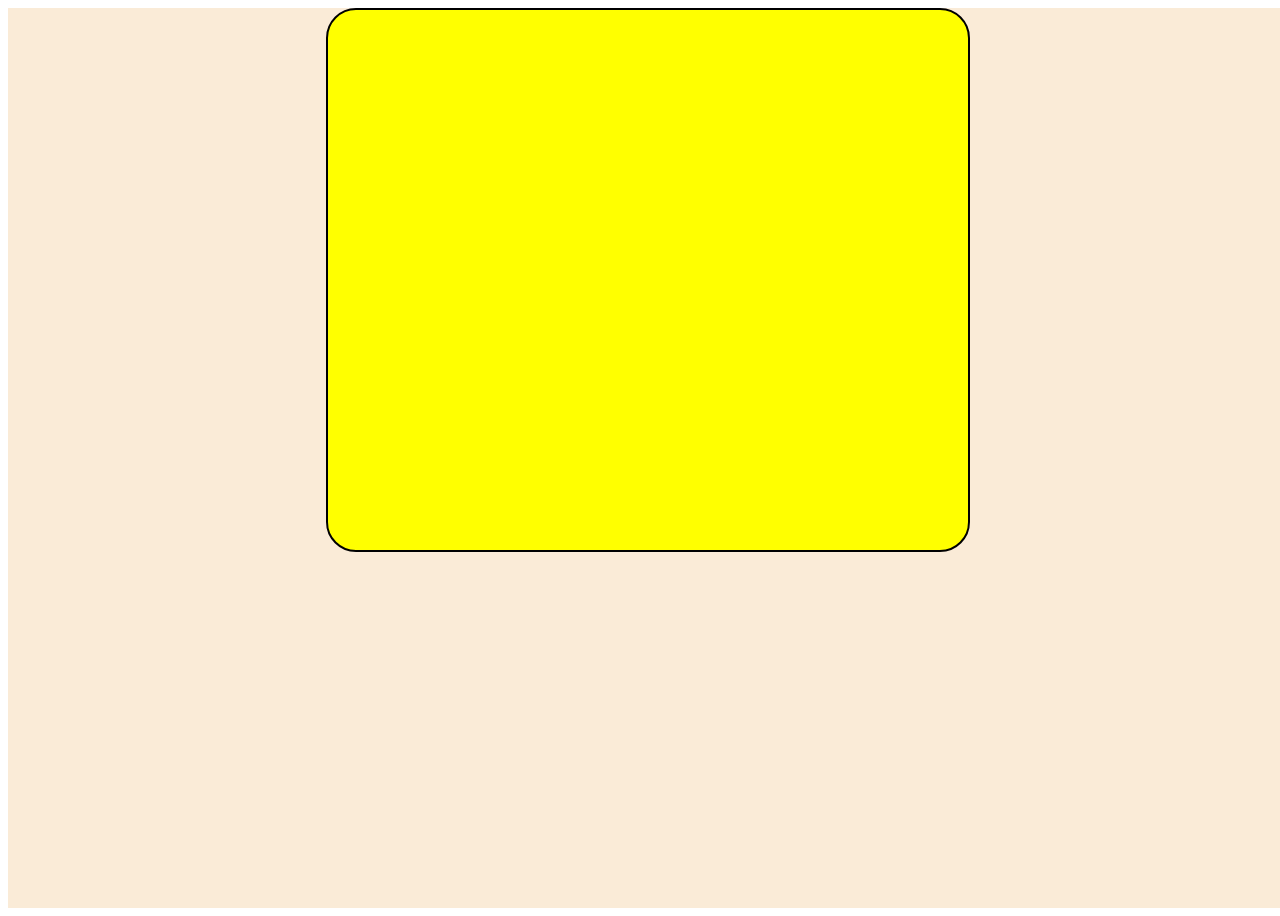
==== BallonHit_Game/index.html @ fa13f65b "Making ballon game" ====
<!DOCTYPE html>
<html lang="en">
<head>
    <meta charset="UTF-8">
    <meta http-equiv="X-UA-Compatible" content="IE=edge">
    <meta name="viewport" content="width=device-width, initial-scale=1.0">
    <link href="style.css" rel="stylesheet">
    <title>Document</title>
</head>
<body>

    <div class="container">
        <div id="box">
            <!-- <div class="ballon" id="alpha-A">A</div>
            <div class="ballon" id="alpha-B">B</div>
            <div class="ballon" id="alpha-C">C</div> -->
        </div>
    </div>

    
<script src="app.js"></script>
</body>
</html>
---- BallonHit_Game/style.css ----
.container {
    width: 100vw;
    height: 100vh;
    background-color: antiquewhite;
}

#box {
    width: 50vw;
    height: 60vh;
    background-color: yellow;
    border: 2px solid black;
    border-radius: 30px;
    margin: 0 auto;
    position: relative;
    overflow: hidden;
    display: flex;
}

.ballon {
    width: 50px;
    height : 50px;
    background-color: red;
    border-radius: 50%;
    font-size: 1.5rem;
    display: grid;
    justify-content: center;
    align-items: center;
    position: absolute;
    bottom: 0;
}
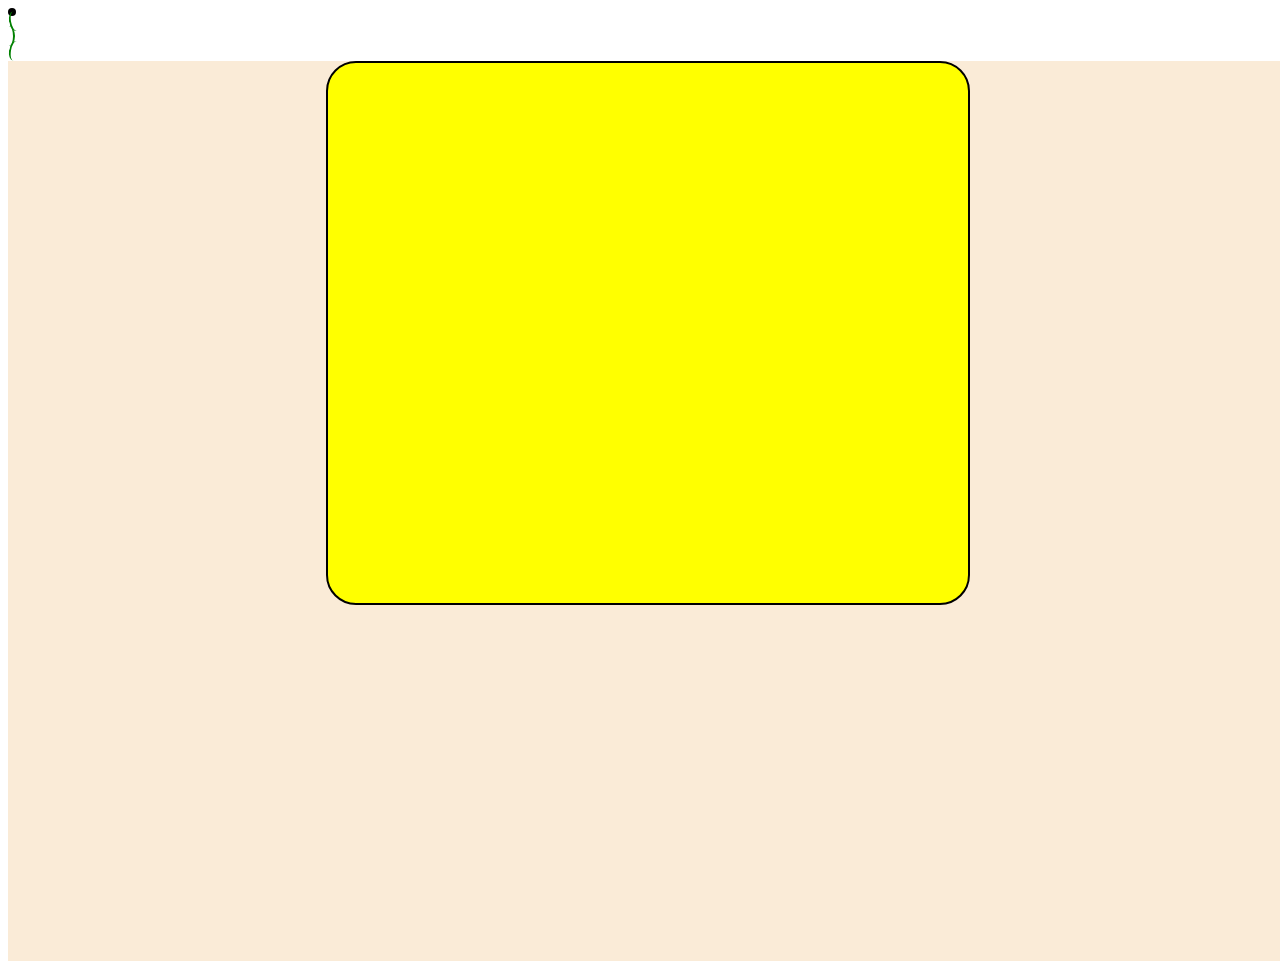
==== commit b388718a: "Deleted ballons on key press" ====
--- a/BallonHit_Game/index.html
+++ b/BallonHit_Game/index.html
@@ -8,16 +8,20 @@
     <title>Document</title>
 </head>
 <body>
+    <div class="cc">
+        <div class="circle"></div>
+        <div class="tail tail1"></div>
+        <div class="tail tail2"></div>
+        <div class="tail tail3"></div>
+    </div>
 
     <div class="container">
         <div id="box">
-            <!-- <div class="ballon" id="alpha-A">A</div>
-            <div class="ballon" id="alpha-B">B</div>
-            <div class="ballon" id="alpha-C">C</div> -->
         </div>
     </div>
-
-    
-<script src="app.js"></script>
+<script src="app.js" type="module">
+   
+</script>
+<!-- <script src="Ballon.js"></script> -->
 </body>
 </html>--- a/BallonHit_Game/style.css
+++ b/BallonHit_Game/style.css
@@ -2,6 +2,7 @@
     width: 100vw;
     height: 100vh;
     background-color: antiquewhite;
+    overflow: hidden;
 }
 
 #box {
@@ -27,4 +28,44 @@
     align-items: center;
     position: absolute;
     bottom: 0;
-}+}
+
+.circle{
+    width: 8px;
+    height: 8px;
+    background-color: black;
+    margin-bottom: -5px;
+    border-radius: 50%;
+}
+
+.tail {
+    height: 20px;
+    width: 10px;
+    margin-left: 0.5px;
+    border-radius: 80%;
+
+    /* background-color: yelbalow; */
+}
+
+.tail1 {
+    border-left: 2px solid green;
+    /* border-bottom: 2px solid green; */
+    -ms-transform: rotate(-10deg); /* IE 9 */
+    transform: rotate(-10deg);
+    margin-bottom: -5px;
+}
+
+.tail2 {
+    border-right: 2px solid green;
+    margin-left: -5px;
+    /* border-top: 2px solid green; */
+    /* border-bottom: 2px solid green; */
+}
+
+.tail3 {
+    border-left: 2px solid green;
+    /* border-top: 2px solid green; */
+    -ms-transform: rotate(10deg); /* IE 9 */
+    transform: rotate(10deg);
+    margin-top: -5px;
+}
